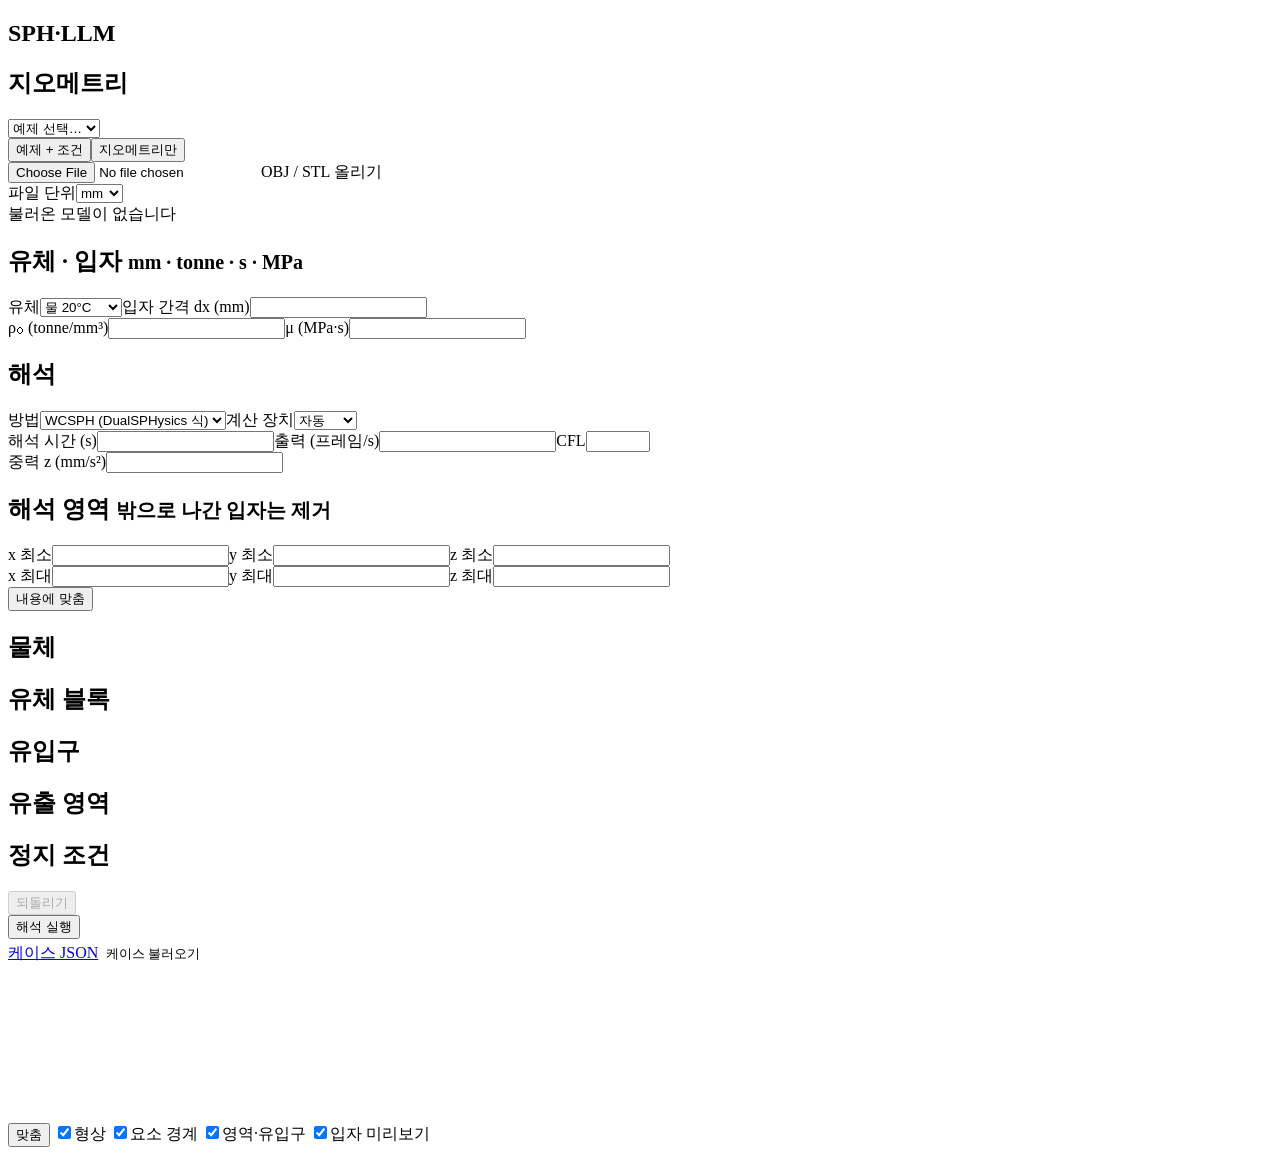
==== web/index.html @ fea80b17 "1단계: SPH-LLM-web 기반 (화면, 케이스 스키마, 규칙, LLM, 결과 형식, 장치 확인) - 화면: FEM-LLM-web 배치, Simweb-Core 공통부 사용, 영" ====
<!doctype html>
<html lang="ko">
<head>
<meta charset="utf-8">
<meta name="viewport" content="width=device-width, initial-scale=1">
<title>SPH-LLM-web</title>
<link rel="stylesheet" href="/core/style.css">
<link rel="stylesheet" href="style.css">
<script type="importmap">{"imports": {"three": "/core/vendor/three.module.js"}}</script>
</head>
<body>
<div id="app">
  <aside id="left">
    <header><h1>SPH<span>·LLM</span></h1><div id="tools"></div></header>
    <section>
      <h2>지오메트리</h2>
      <div class="row"><select id="example"><option value="">예제 선택…</option></select></div>
      <div class="row two"><button id="loadPreset">예제 + 조건</button><button id="loadGeo" class="ghost">지오메트리만</button></div>
      <label class="file"><input type="file" id="file" accept=".obj,.stl"><span>OBJ / STL 올리기</span></label>
      <div class="row two"><label>파일 단위<select id="fileUnit"><option value="mm">mm</option><option value="cm">cm</option><option value="m">m</option><option value="inch">inch</option></select></label><span></span></div>
      <div id="modelInfo" class="info">불러온 모델이 없습니다</div>
    </section>
    <section>
      <h2>유체 · 입자 <small>mm · tonne · s · MPa</small></h2>
      <div class="row two"><label>유체<select id="fluidPreset"><option value="water">물 20°C</option><option value="air">공기 20°C</option><option value="oil">윤활유</option><option value="custom">직접 입력</option></select></label><label>입자 간격 dx (mm)<input id="dx" type="number" step="any" min="0"></label></div>
      <div class="row two"><label>ρ₀ (tonne/mm³)<input id="rho0" type="number" step="any"></label><label>μ (MPa·s)<input id="mu" type="number" step="any"></label></div>
      <div id="estimate" class="info"></div>
    </section>
    <section>
      <h2>해석</h2>
      <div class="row two"><label>방법<select id="method"><option value="wcsph">WCSPH (DualSPHysics 식)</option><option value="dfsph">DFSPH (비교용)</option></select></label><label>계산 장치<select id="device"><option value="auto">자동</option><option value="cuda">CUDA</option><option value="metal">Metal</option><option value="vulkan">Vulkan</option><option value="cpu">CPU</option></select></label></div>
      <div class="row three"><label>해석 시간 (s)<input id="tEnd" type="number" step="any" min="0"></label><label>출력 (프레임/s)<input id="fps" type="number" step="1" min="1"></label><label>CFL<input id="cfl" type="number" step="0.05" min="0" max="1"></label></div>
      <div class="row two"><label>중력 z (mm/s²)<input id="gz" type="number" step="any"></label><span></span></div>
    </section>
    <section>
      <h2>해석 영역 <small>밖으로 나간 입자는 제거</small></h2>
      <div class="row three"><label>x 최소<input id="dx0" type="number" step="any"></label><label>y 최소<input id="dy0" type="number" step="any"></label><label>z 최소<input id="dz0" type="number" step="any"></label></div>
      <div class="row three"><label>x 최대<input id="dx1" type="number" step="any"></label><label>y 최대<input id="dy1" type="number" step="any"></label><label>z 최대<input id="dz1" type="number" step="any"></label></div>
      <div class="row"><button id="fitDomain" class="ghost">내용에 맞춤</button></div>
    </section>
    <section>
      <h2>물체 <small id="bdCount"></small></h2>
      <div id="bdList" class="list"></div>
      <h2>유체 블록 <small id="fbCount"></small></h2>
      <div id="fbList" class="list"></div>
      <h2>유입구 <small id="inCount"></small></h2>
      <div id="inList" class="list"></div>
      <h2>유출 영역 <small id="outCount"></small></h2>
      <div id="outList" class="list"></div>
      <h2>정지 조건 <small id="stCount"></small></h2>
      <div id="stList" class="list"></div>
      <div id="warnings"></div>
      <div class="row"><button id="undo" class="ghost" type="button" disabled>되돌리기</button></div>
    </section>
    <section class="run">
      <button id="solve" class="primary">해석 실행</button>
      <div class="row two"><a id="expSpec" class="btn ghost" href="/api/export/spec">케이스 JSON</a><label class="btn ghost file-btn">케이스 불러오기<input id="impSpec" type="file" accept=".json" hidden></label></div>
      <div id="solveMsg" class="info"></div>
    </section>
  </aside>
  <main>
    <div id="viewer">
      <canvas id="gl"></canvas>
      <canvas id="gizmo" width="96" height="96"></canvas>
      <div id="hud"></div>
      <div id="legend" hidden><div id="legendTitle"></div><div id="legendBar"></div><div id="legendTicks"></div></div>
      <div id="viewbar">
        <button id="fit" title="화면 맞춤">맞춤</button>
        <label class="check"><input type="checkbox" id="showModel" checked>형상</label>
        <label class="check"><input type="checkbox" id="showEdges" checked>요소 경계</label>
        <label class="check"><input type="checkbox" id="showSymbols" checked>영역·유입구</label>
        <label class="check"><input type="checkbox" id="showPreview" checked>입자 미리보기</label>
      </div>
      <div id="resultbar" hidden>
        <button id="play">▶</button>
        <input id="frame" type="range" min="0" max="0" value="0">
        <span id="frameLabel"></span>
        <select id="field"></select>
      </div>
    </div>
    <div id="bottom">
      <div id="summary"></div>
      <div id="plots"></div>
    </div>
  </main>
  <aside id="right"></aside>
</div>
<script type="module" src="app.js"></script>
</body>
</html>
---- web/style.css ----
.file-btn{display:inline-block;cursor:pointer;flex-direction:row;color:var(--text);font-size:13px;padding:6px 8px}
.item .edit input{padding:3px 5px;font-size:11px}
.item .edit .lab{font-size:11px;color:var(--mute);min-width:44px;align-self:center}
.item select{padding:2px 4px;font-size:11px;width:auto}
#warnings div.info{color:var(--mute)}
.swatch{display:inline-block;width:9px;height:9px;border-radius:2px;margin-right:6px;vertical-align:middle}
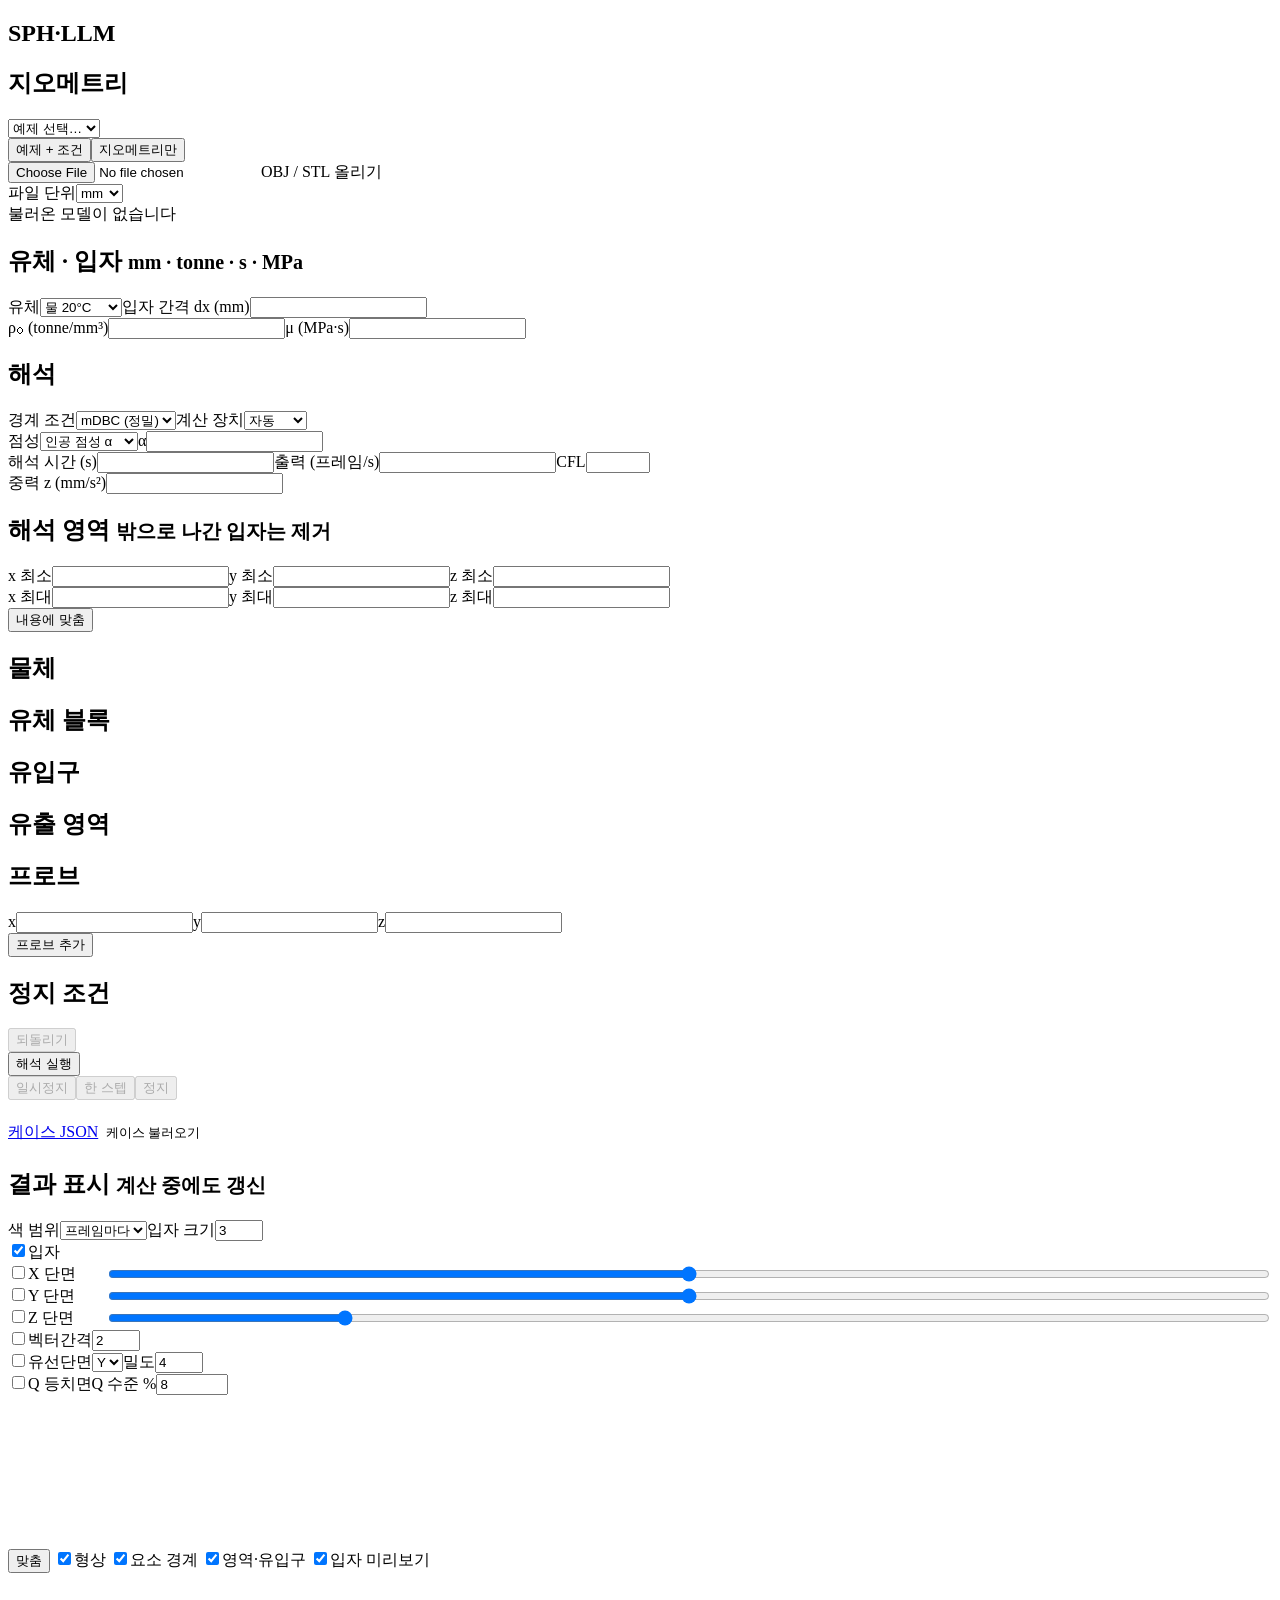
==== commit d23fb5f8: "2단계 실시간 해석·결과 화면·mDBC (작업 중) - 셀 순서 재배열로 속도 개선, 층류 점성, mDBC, 벽 하중·격자 보간 커널 - 형상 → 경계 입자·mDBC 법선 (얇은 " ====
--- a/web/index.html
+++ b/web/index.html
@@ -28,7 +28,8 @@
     </section>
     <section>
       <h2>해석</h2>
-      <div class="row two"><label>방법<select id="method"><option value="wcsph">WCSPH (DualSPHysics 식)</option><option value="dfsph">DFSPH (비교용)</option></select></label><label>계산 장치<select id="device"><option value="auto">자동</option><option value="cuda">CUDA</option><option value="metal">Metal</option><option value="vulkan">Vulkan</option><option value="cpu">CPU</option></select></label></div>
+      <div class="row two"><label>경계 조건<select id="boundary"><option value="mdbc">mDBC (정밀)</option><option value="dbc">DBC (빠름)</option></select></label><label>계산 장치<select id="device"><option value="auto">자동</option><option value="cuda">CUDA</option><option value="metal">Metal</option><option value="vulkan">Vulkan</option><option value="cpu">CPU</option></select></label></div>
+      <div class="row two"><label>점성<select id="viscosity"><option value="artificial">인공 점성 α</option><option value="laminar">층류 (μ 사용)</option></select></label><label>α<input id="alpha" type="number" step="0.005" min="0"></label></div>
       <div class="row three"><label>해석 시간 (s)<input id="tEnd" type="number" step="any" min="0"></label><label>출력 (프레임/s)<input id="fps" type="number" step="1" min="1"></label><label>CFL<input id="cfl" type="number" step="0.05" min="0" max="1"></label></div>
       <div class="row two"><label>중력 z (mm/s²)<input id="gz" type="number" step="any"></label><span></span></div>
     </section>
@@ -47,6 +48,10 @@
       <div id="inList" class="list"></div>
       <h2>유출 영역 <small id="outCount"></small></h2>
       <div id="outList" class="list"></div>
+      <h2>프로브 <small id="moCount"></small></h2>
+      <div id="moList" class="list"></div>
+      <div class="row three"><label>x<input id="prX" type="number" step="any"></label><label>y<input id="prY" type="number" step="any"></label><label>z<input id="prZ" type="number" step="any"></label></div>
+      <div class="row"><button id="prAdd" class="ghost">프로브 추가</button></div>
       <h2>정지 조건 <small id="stCount"></small></h2>
       <div id="stList" class="list"></div>
       <div id="warnings"></div>
@@ -54,8 +59,24 @@
     </section>
     <section class="run">
       <button id="solve" class="primary">해석 실행</button>
+      <div class="row three"><button id="pause" class="ghost" disabled>일시정지</button><button id="stepOne" class="ghost" disabled>한 스텝</button><button id="stopRun" class="ghost" disabled>정지</button></div>
+      <div class="progress"><div id="runBar"></div></div>
+      <div id="runState" class="info"></div>
+      <button id="pack" class="ghost" hidden>Rhino 용 결과 (npz)</button>
       <div class="row two"><a id="expSpec" class="btn ghost" href="/api/export/spec">케이스 JSON</a><label class="btn ghost file-btn">케이스 불러오기<input id="impSpec" type="file" accept=".json" hidden></label></div>
       <div id="solveMsg" class="info"></div>
+    </section>
+    <section>
+      <h2>결과 표시 <small>계산 중에도 갱신</small></h2>
+      <div class="row two"><label>색 범위<select id="rangeMode"><option value="frame">프레임마다</option><option value="fixed">고정</option></select></label><label>입자 크기<input id="psize" type="number" min="1" max="10" value="3"></label></div>
+      <div class="row two"><label class="check"><input type="checkbox" id="showPart" checked>입자</label><span></span></div>
+      <div class="slicerow"><label class="check"><input type="checkbox" id="slX">X 단면</label><input id="slXv" type="range" min="0" max="1000" value="500"></div>
+      <div class="slicerow"><label class="check"><input type="checkbox" id="slY">Y 단면</label><input id="slYv" type="range" min="0" max="1000" value="500"></div>
+      <div class="slicerow"><label class="check"><input type="checkbox" id="slZ">Z 단면</label><input id="slZv" type="range" min="0" max="1000" value="200"></div>
+      <div class="row three"><label class="check"><input type="checkbox" id="showVec">벡터</label><label>간격<input id="vecStride" type="number" min="1" max="20" value="2"></label><span></span></div>
+      <div class="row three"><label class="check"><input type="checkbox" id="showStream">유선</label><label>단면<select id="streamPlane"><option value="Y">Y</option><option value="X">X</option><option value="Z">Z</option></select></label><label>밀도<input id="streamDens" type="number" min="1" max="10" value="4"></label></div>
+      <div class="row three"><label class="check"><input type="checkbox" id="showIso">Q 등치면</label><label>Q 수준 %<input id="qLevel" type="number" min="0.5" max="100" step="0.5" value="8"></label><span></span></div>
+      <div id="isoInfo" class="info"></div>
     </section>
   </aside>
   <main>
--- a/web/style.css
+++ b/web/style.css
@@ -4,3 +4,8 @@
 .item select{padding:2px 4px;font-size:11px;width:auto}
 #warnings div.info{color:var(--mute)}
 .swatch{display:inline-block;width:9px;height:9px;border-radius:2px;margin-right:6px;vertical-align:middle}
+.progress{height:6px;background:var(--panel2);border:1px solid var(--line);border-radius:4px;overflow:hidden;margin:6px 0}
+#runBar{height:100%;width:0;background:var(--accent);transition:width .3s}
+.slicerow{display:grid;grid-template-columns:90px 1fr;align-items:center;gap:8px}
+.slicerow label.check{padding:0}
+#summary{white-space:pre-wrap;font-size:12px;color:var(--text);padding:10px 14px}
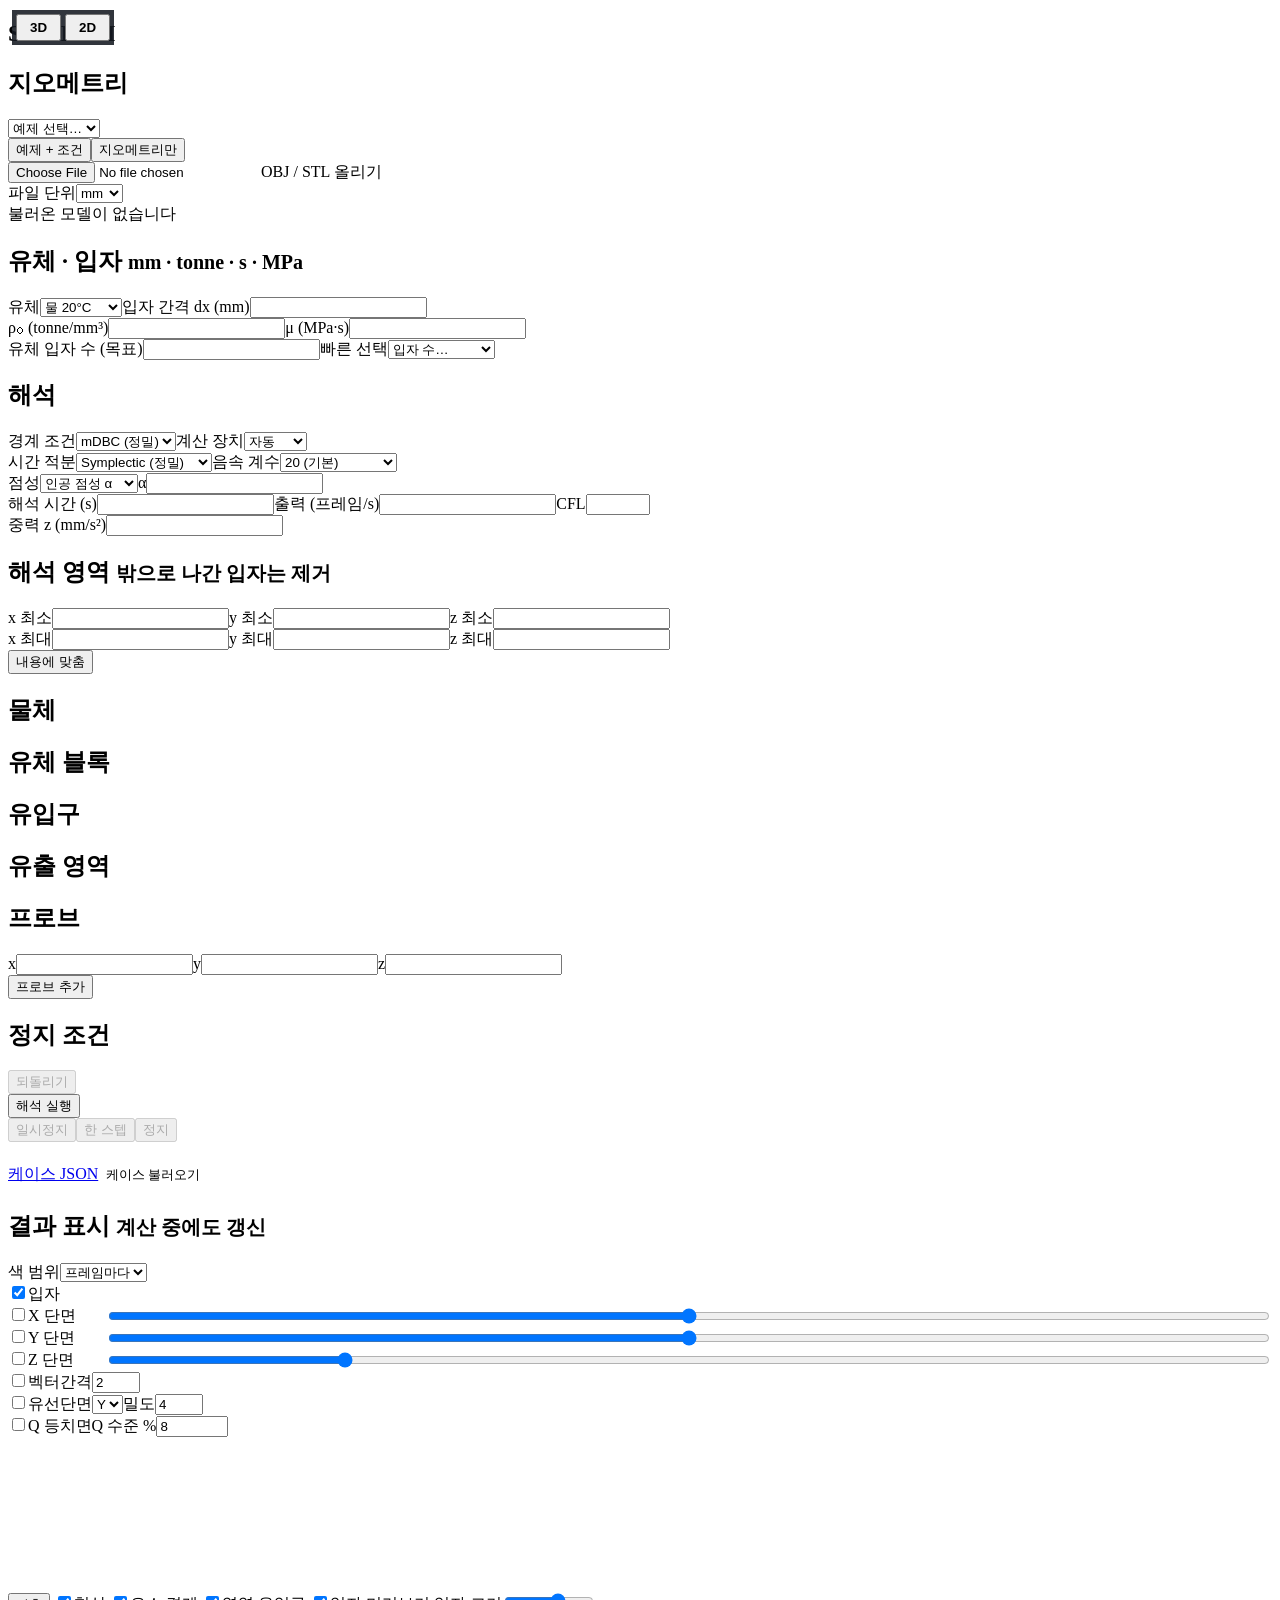
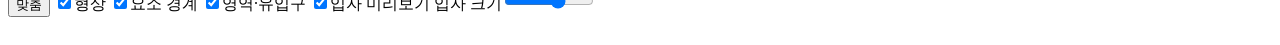
==== commit 554c7be5: "2D 모드, 입자 수 지정, 속도 선택지와 수렴 검증 - 2D WCSPH (Wendland 2D, mDBC 3x3), x-z 단면 형상 자르기, 2D/3D 버튼 - 목표 입자 수 " ====
--- a/web/index.html
+++ b/web/index.html
@@ -24,11 +24,13 @@
       <h2>유체 · 입자 <small>mm · tonne · s · MPa</small></h2>
       <div class="row two"><label>유체<select id="fluidPreset"><option value="water">물 20°C</option><option value="air">공기 20°C</option><option value="oil">윤활유</option><option value="custom">직접 입력</option></select></label><label>입자 간격 dx (mm)<input id="dx" type="number" step="any" min="0"></label></div>
       <div class="row two"><label>ρ₀ (tonne/mm³)<input id="rho0" type="number" step="any"></label><label>μ (MPa·s)<input id="mu" type="number" step="any"></label></div>
+      <div class="row two"><label>유체 입자 수 (목표)<input id="pcount" type="number" step="1000" min="100"></label><label>빠른 선택<select id="pquick"><option value="">입자 수…</option><option value="2000">2천 (훑어보기)</option><option value="10000">1만</option><option value="50000">5만</option><option value="200000">20만 (GPU)</option><option value="1000000">100만 (GPU)</option></select></label></div>
       <div id="estimate" class="info"></div>
     </section>
     <section>
       <h2>해석</h2>
       <div class="row two"><label>경계 조건<select id="boundary"><option value="mdbc">mDBC (정밀)</option><option value="dbc">DBC (빠름)</option></select></label><label>계산 장치<select id="device"><option value="auto">자동</option><option value="cuda">CUDA</option><option value="metal">Metal</option><option value="vulkan">Vulkan</option><option value="cpu">CPU</option></select></label></div>
+      <div class="row two"><label>시간 적분<select id="scheme"><option value="symplectic">Symplectic (정밀)</option><option value="verlet">Verlet (약 2배 빠름)</option></select></label><label>음속 계수<select id="coefsound"><option value="20">20 (기본)</option><option value="10">10 (약 2배 빠름)</option></select></label></div>
       <div class="row two"><label>점성<select id="viscosity"><option value="artificial">인공 점성 α</option><option value="laminar">층류 (μ 사용)</option></select></label><label>α<input id="alpha" type="number" step="0.005" min="0"></label></div>
       <div class="row three"><label>해석 시간 (s)<input id="tEnd" type="number" step="any" min="0"></label><label>출력 (프레임/s)<input id="fps" type="number" step="1" min="1"></label><label>CFL<input id="cfl" type="number" step="0.05" min="0" max="1"></label></div>
       <div class="row two"><label>중력 z (mm/s²)<input id="gz" type="number" step="any"></label><span></span></div>
@@ -68,7 +70,7 @@
     </section>
     <section>
       <h2>결과 표시 <small>계산 중에도 갱신</small></h2>
-      <div class="row two"><label>색 범위<select id="rangeMode"><option value="frame">프레임마다</option><option value="fixed">고정</option></select></label><label>입자 크기<input id="psize" type="number" min="1" max="10" value="3"></label></div>
+      <div class="row two"><label>색 범위<select id="rangeMode"><option value="frame">프레임마다</option><option value="fixed">고정</option></select></label><span></span></div>
       <div class="row two"><label class="check"><input type="checkbox" id="showPart" checked>입자</label><span></span></div>
       <div class="slicerow"><label class="check"><input type="checkbox" id="slX">X 단면</label><input id="slXv" type="range" min="0" max="1000" value="500"></div>
       <div class="slicerow"><label class="check"><input type="checkbox" id="slY">Y 단면</label><input id="slYv" type="range" min="0" max="1000" value="500"></div>
@@ -83,6 +85,7 @@
     <div id="viewer">
       <canvas id="gl"></canvas>
       <canvas id="gizmo" width="96" height="96"></canvas>
+      <div id="dimbar"><button id="dim3" type="button">3D</button><button id="dim2" type="button">2D</button><label id="planeLab" hidden>단면 y<input id="planeY" type="number" step="any"></label></div>
       <div id="hud"></div>
       <div id="legend" hidden><div id="legendTitle"></div><div id="legendBar"></div><div id="legendTicks"></div></div>
       <div id="viewbar">
@@ -91,6 +94,7 @@
         <label class="check"><input type="checkbox" id="showEdges" checked>요소 경계</label>
         <label class="check"><input type="checkbox" id="showSymbols" checked>영역·유입구</label>
         <label class="check"><input type="checkbox" id="showPreview" checked>입자 미리보기</label>
+        <label class="check">입자 크기<input id="pscale" type="range" min="0.2" max="1.5" step="0.05" value="1"></label>
       </div>
       <div id="resultbar" hidden>
         <button id="play">▶</button>
--- a/web/style.css
+++ b/web/style.css
@@ -9,3 +9,10 @@
 .slicerow{display:grid;grid-template-columns:90px 1fr;align-items:center;gap:8px}
 .slicerow label.check{padding:0}
 #summary{white-space:pre-wrap;font-size:12px;color:var(--text);padding:10px 14px}
+#dimbar{position:absolute;left:12px;top:10px;display:flex;gap:4px;align-items:center;background:rgba(21,26,34,.88);border:1px solid var(--line);border-radius:var(--r);padding:4px}
+#dimbar button{width:auto;padding:4px 12px;font-weight:600}
+#dimbar button.on{background:var(--accent);border-color:var(--accent);color:#04121c}
+#dimbar label{flex-direction:row;align-items:center;gap:6px;font-size:12px;color:var(--text);margin-left:6px}
+#dimbar input{width:80px;padding:3px 6px}
+#hud{top:52px}
+#viewbar input[type=range]{width:90px}
